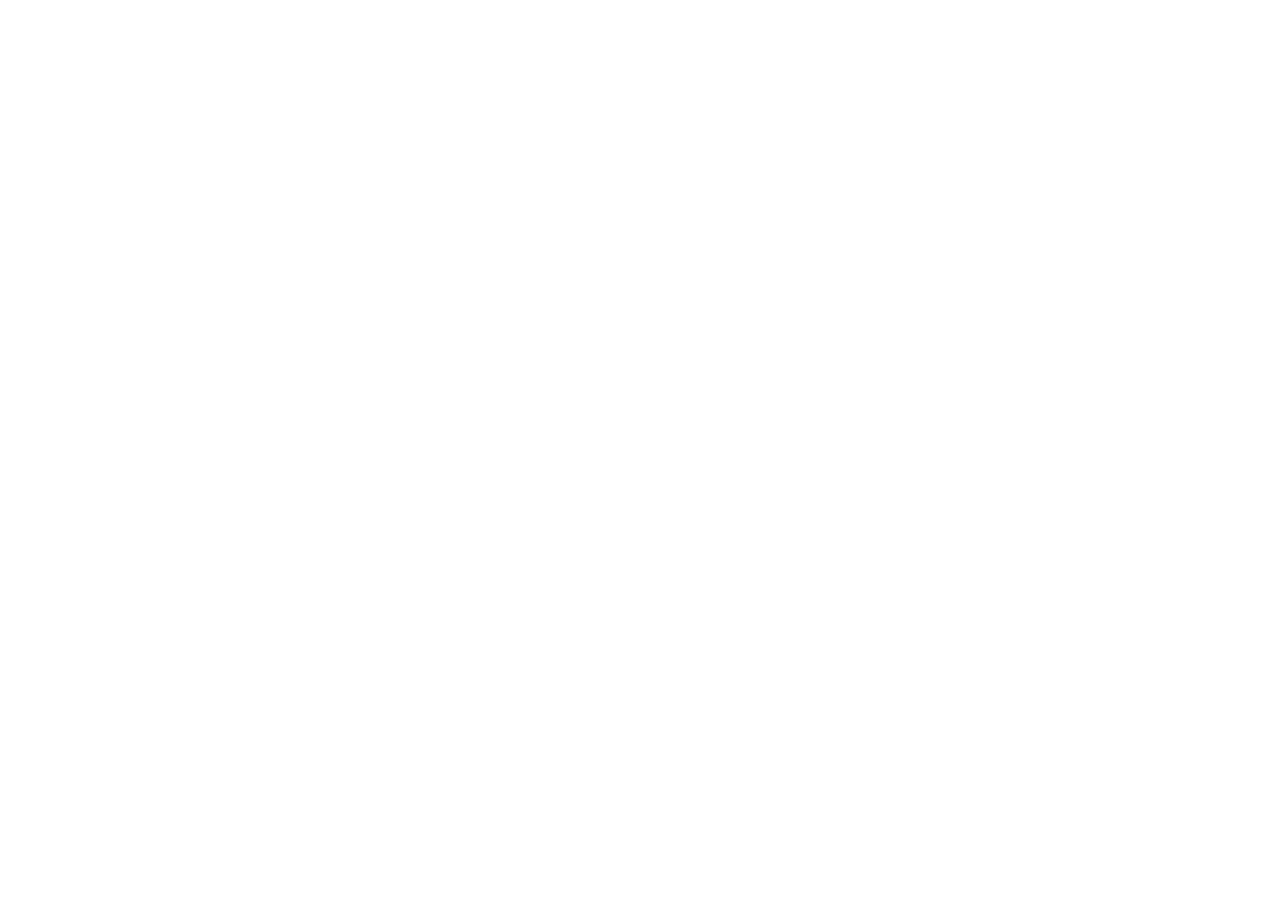
==== challenge-book/index.html @ e411d38d "challenge-book-1" ====
<!DOCTYPE html>
<html>
  <head>
    <meta charset="utf-8" />
    <meta name="viewport" content="width=device-width" />
    <title>You Are Awesome!</title>
    <link
      rel="stylesheet"
      href="https://cdn.jsdelivr.net/npm/reset-css@5.0.1/reset.min.css"
    />
    <link
      rel="stylesheet"
      href="https://cdn.jsdelivr.net/gh/FortAwesome/Font-Awesome@5.14.0/css/all.min.css"
    />
    <link rel="stylesheet" href="style.css" />
  </head>
  <body></body>
</html>
---- challenge-book/style.css ----
* {
  box-sizing: border-box;
}
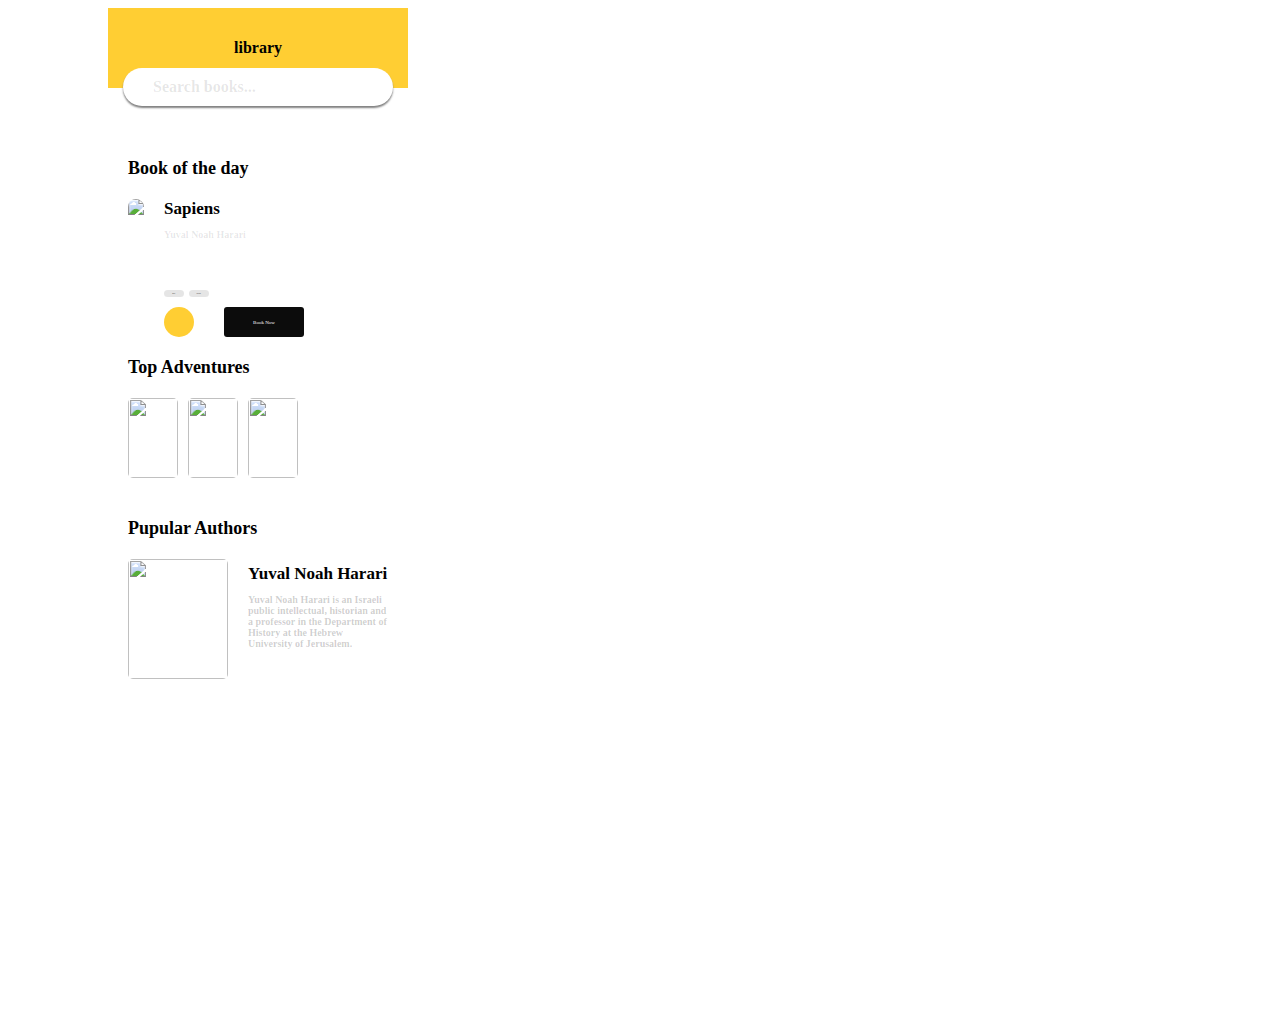
==== commit fb7e6e4e: "challenge-book-fin" ====
--- a/challenge-book/index.html
+++ b/challenge-book/index.html
@@ -3,7 +3,7 @@
   <head>
     <meta charset="utf-8" />
     <meta name="viewport" content="width=device-width" />
-    <title>You Are Awesome!</title>
+    <title>Challenge Book</title>
     <link
       rel="stylesheet"
       href="https://cdn.jsdelivr.net/npm/reset-css@5.0.1/reset.min.css"
@@ -14,5 +14,106 @@
     />
     <link rel="stylesheet" href="style.css" />
   </head>
-  <body></body>
+  <body>
+    <div class="screen">
+      <div class="header">
+        <i class="fas fa-bars fa-lg"></i>
+        <span>library</span>
+        <i class="fas fa-shopping-bag fa-lg"></i>
+      </div>
+      <div class="search">
+        <div class="search-books">
+          <span>Search books...</span>
+          <i class="fas fa-search"></i>
+        </div>
+      </div>
+      <div class="sector-title">Book of the day</div>
+      <div class="Book-of-the-day">
+        <img
+          class="book-img"
+          src="file:///C:/Users/glen1/OneDrive/Desktop/project/challenge/challenge-book/imges/1.jpg"
+        />
+        <div class="Book-of-the-day__right-box">
+          <div class="Book-of-the-day__right-box__title">Sapiens</div>
+          <div class="Book-of-the-day__right-box__subtitle">
+            Yuval Noah Harari
+          </div>
+          <div class="Book-of-the-day__right-box__star">
+            <i class="fas fa-star"></i>
+            <i class="fas fa-star"></i>
+            <i class="fas fa-star"></i>
+            <i class="fas fa-star"></i>
+            <i class="fas fa-star"></i>
+          </div>
+          <div class="Book-of-the-day__right-box__btn-box">
+            <div class="Book-of-the-day__right-box__btn-box__btn">Journey</div>
+            <div class="Book-of-the-day__right-box__btn-box__btn">
+              Biography
+            </div>
+          </div>
+          <div class="Book-of-the-day__right-box__btn-box">
+            <div class="Book-of-the-day__right-box__btn-box__bookmark">
+              <i class="fas fa-bookmark"></i>
+            </div>
+            <div class="Book-of-the-day__right-box__btn-box__book-now">
+              Book Now
+            </div>
+          </div>
+        </div>
+      </div>
+      <div class="sector-title">Top Adventures</div>
+      <div class="Top-Adventures-box">
+        <div class="Top-Adventures-box__item">
+          <img
+            src="file:///C:/Users/glen1/OneDrive/Desktop/project/challenge/challenge-book/imges/2.jpg"
+          />
+          <div class="Top-Adventures-box__item__star">
+            <i class="fas fa-star"></i>
+            <i class="fas fa-star"></i>
+            <i class="fas fa-star"></i>
+            <i class="fas fa-star"></i>
+            <i class="fas fa-star"></i>
+          </div>
+        </div>
+        <div class="Top-Adventures-box__item">
+          <img
+            src="file:///C:/Users/glen1/OneDrive/Desktop/project/challenge/challenge-book/imges/3.jpg"
+          />
+          <div class="Top-Adventures-box__item__star">
+            <i class="fas fa-star"></i>
+            <i class="fas fa-star"></i>
+            <i class="fas fa-star"></i>
+            <i class="fas fa-star"></i>
+            <i class="fas fa-star"></i>
+          </div>
+        </div>
+        <div class="Top-Adventures-box__item">
+          <img
+            src="file:///C:/Users/glen1/OneDrive/Desktop/project/challenge/challenge-book/imges/4.jpg"
+          />
+          <div class="Top-Adventures-box__item__star">
+            <i class="fas fa-star"></i>
+            <i class="fas fa-star"></i>
+            <i class="fas fa-star"></i>
+            <i class="fas fa-star"></i>
+            <i class="fas fa-star"></i>
+          </div>
+        </div>
+      </div>
+      <div class="sector-title">Pupular Authors</div>
+      <div class="Pupular-Authors">
+        <img
+          src="file:///C:/Users/glen1/OneDrive/Desktop/project/challenge/challenge-book/imges/5.jpg"
+        />
+        <div class="Pupular-Authors__right-box">
+          <div class="Pupular-Authors__name">Yuval Noah Harari</div>
+          <p class="Pupular-Authors__contents">
+            Yuval Noah Harari is an Israeli public intellectual, historian and a
+            professor in the Department of History at the Hebrew University of
+            Jerusalem.
+          </p>
+        </div>
+      </div>
+    </div>
+  </body>
 </html>
--- a/challenge-book/style.css
+++ b/challenge-book/style.css
@@ -1,3 +1,186 @@
 * {
   box-sizing: border-box;
 }
+
+body {
+  width: 500px;
+  display: flex;
+  justify-content: center;
+  align-items: center;
+}
+
+.screen {
+  width: 300px;
+  height: 1000px;
+}
+
+.header {
+  height: 80px;
+  width: 100%;
+  background-color: #ffce33;
+  display: flex;
+  justify-content: space-between;
+  align-items: center;
+  font-weight: 600;
+  padding: 0px 20px;
+}
+.search {
+  position: relative;
+  height: 50px;
+}
+.search-books {
+  display: flex;
+  justify-content: space-between;
+  align-items: center;
+  color: rgba(0, 0, 0, 0.1);
+  background-color: white;
+  border-radius: 50px;
+  width: 90%;
+  padding: 10px 20px;
+  box-shadow: 0px 2px 2px gray;
+  margin: 0px 15px;
+  position: absolute;
+  top: -20px;
+}
+
+.search-books span {
+  padding: 0px 10px;
+  font-weight: 600;
+}
+
+.sector-title {
+  font-size: 18px;
+  font-weight: 600;
+  margin: 20px 20px;
+}
+
+.Book-of-the-day {
+  display: flex;
+  padding: 0 20px;
+}
+
+.book-img {
+  border-radius: 10px;
+  margin-right: 20px;
+}
+
+.Book-of-the-day__right-box {
+  display: flex;
+  flex-direction: column;
+  justify-content: space-between;
+}
+
+.Book-of-the-day__right-box__title {
+  font-size: 17px;
+  font-weight: bold;
+}
+.Book-of-the-day__right-box__subtitle {
+  font-size: 10px;
+  font-weight: bold;
+  color: rgba(0, 0, 0, 0.1);
+  margin: 10px 0px;
+}
+
+.Book-of-the-day__right-box__star {
+  height: 10px;
+  display: flex;
+  align-items: center;
+  margin: 10px 0;
+}
+
+.fa-star {
+  font-size: 8px;
+  color: #ffce33;
+  margin: 0px 2px;
+}
+.fa-star:last-child {
+  color: rgba(0, 0, 0, 0.1);
+}
+.Book-of-the-day__right-box__btn-box {
+  display: flex;
+  margin-top: 10px;
+}
+.Book-of-the-day__right-box__btn-box__btn {
+  background: rgba(0, 0, 0, 0.1);
+  border-radius: 5px;
+  padding: 3px 8px;
+  font-size: 1px;
+  font-weight: bold;
+  color: rgba(0, 0, 0, 0.7);
+  margin-right: 5px;
+}
+
+.Book-of-the-day__right-box__btn-box__bookmark {
+  background-color: #ffce33;
+  border-radius: 50%;
+  height: 30px;
+  width: 30px;
+  font-size: 5px;
+  display: flex;
+  justify-content: center;
+  align-items: center;
+  margin-right: 30px;
+}
+
+.Book-of-the-day__right-box__btn-box__book-now {
+  height: 30px;
+  width: 80px;
+  background-color: #0c0c0c;
+  border-radius: 3px;
+  padding: 10px 10px;
+  color: white;
+  font-size: 5px;
+  display: flex;
+  justify-content: center;
+  align-items: center;
+}
+
+.Top-Adventures-box {
+  display: flex;
+  margin: 0 20px;
+}
+
+.Top-Adventures-box__item {
+  margin-right: 10px;
+  display: flex;
+  flex-direction: column;
+  justify-content: center;
+  align-items: center;
+}
+
+.Top-Adventures-box__item img {
+  height: 80px;
+  width: 50px;
+  border-radius: 5px;
+}
+
+.Top-Adventures-box__item__star {
+  display: flex;
+  align-items: center;
+  margin: 10px 0;
+}
+
+.Pupular-Authors {
+  margin: 0 20px;
+  display: flex;
+}
+
+.Pupular-Authors img {
+  border-radius: 5px;
+  width: 100px;
+  height: 120px;
+  margin-right: 20px;
+}
+
+.Pupular-Authors__name {
+  font-size: 17px;
+  font-weight: bold;
+  margin: 5px 0px;
+}
+
+.Pupular-Authors__contents {
+  font-size: 10px;
+  font-weight: bold;
+  color: rgba(0, 0, 0, 0.2);
+  margin: 10px 0;
+}
